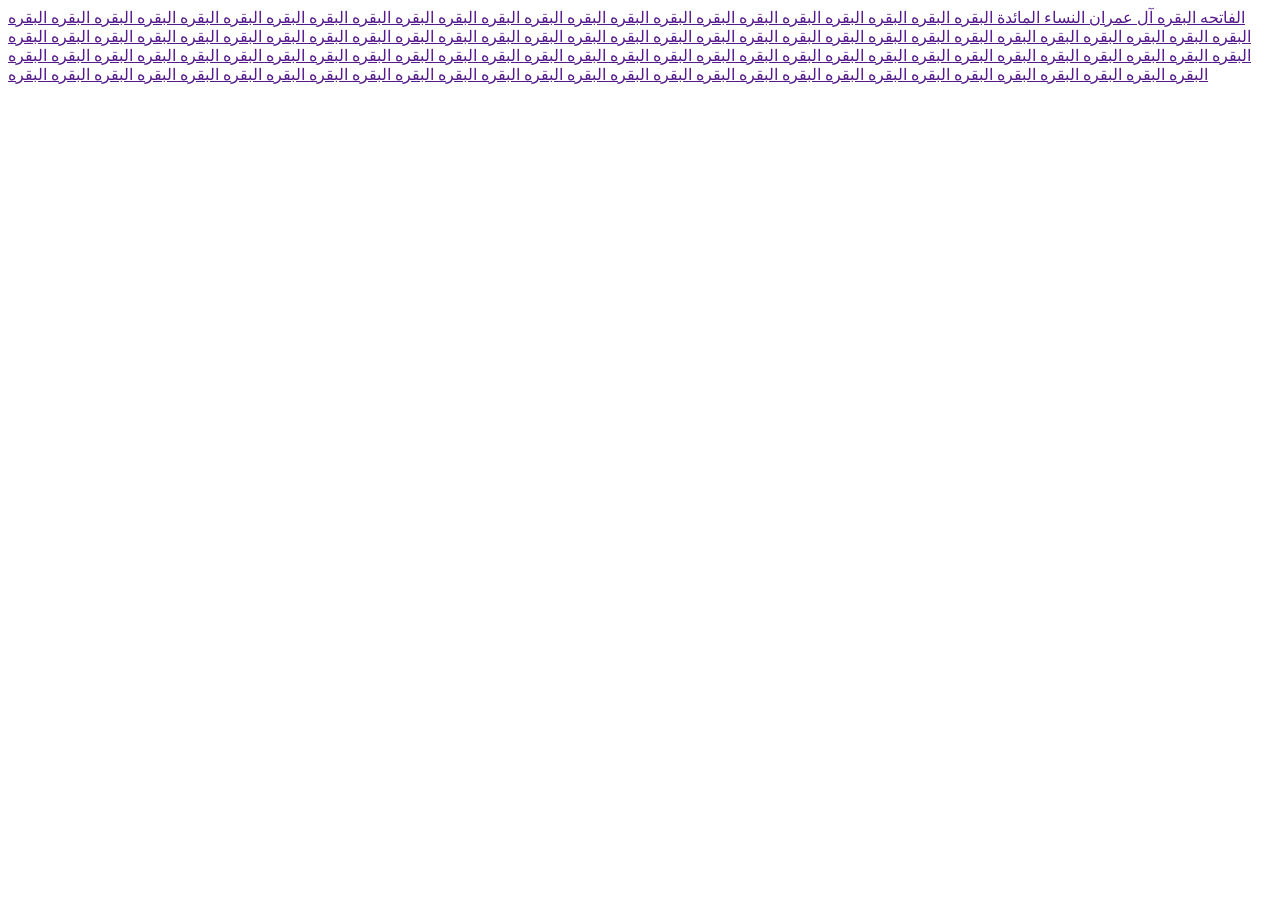
==== QURAN-KAREEM.html @ e67887c8 "تغيير مسار ال css" ====
<!DOCTYPE html>
<html lang="en">

<head>
    <meta charset="UTF-8">
    <meta name="viewport" content="width=device-width, initial-scale=1.0">
    <title>QURAN KAREEM</title>
    <link rel="stylesheet" href="QURAN-KAREEM.css">
</head>

<body>
    <div class="parent">

    <div class="child">
     <a      href="" class="hikl">الفاتحه  </a>     
     <a      href="" class="hikl">البقره   </a>      
     <a      href="" class="hikl">آل عمران </a> 
     <a      href="" class="hikl">النساء   </a>   
     <a      href="" class="hikl">المائدة  </a>   
     <a      href="" class="hikl">البقره   </a>   
     <a      href="" class="hikl">البقره   </a>   
     <a      href="" class="hikl">البقره   </a>   
     <a      href="" class="hikl">البقره   </a>   
     <a      href="" class="hikl">البقره   </a>   
     <a      href="" class="hikl">البقره   </a>   
     <a      href="" class="hikl">البقره   </a>   
     <a      href="" class="hikl">البقره   </a>   
     <a      href="" class="hikl">البقره   </a>   
     <a      href="" class="hikl">البقره   </a>   
     <a      href="" class="hikl">البقره   </a>   
     <a      href="" class="hikl">البقره   </a>   
     <a      href="" class="hikl">البقره   </a>   
     <a      href="" class="hikl">البقره   </a>   
     <a      href="" class="hikl">البقره   </a>   
     <a      href="" class="hikl">البقره   </a>   
     <a      href="" class="hikl">البقره   </a>   
     <a      href="" class="hikl">البقره   </a>   
     <a      href="" class="hikl">البقره   </a>   
     <a      href="" class="hikl">البقره   </a>   
     <a      href="" class="hikl">البقره   </a>   
     <a      href="" class="hikl">البقره   </a>   
     <a      href="" class="hikl">البقره   </a>   
     <a      href="" class="hikl">البقره   </a>   
     <a      href="" class="hikl">البقره   </a>   
     <a      href="" class="hikl">البقره   </a>   
     <a      href="" class="hikl">البقره   </a>   
     <a      href="" class="hikl">البقره   </a>   
     <a      href="" class="hikl">البقره   </a>   
     <a      href="" class="hikl">البقره   </a>   
     <a      href="" class="hikl">البقره   </a>   
     <a      href="" class="hikl">البقره   </a>   
     <a      href="" class="hikl">البقره   </a>   
     <a      href="" class="hikl">البقره   </a>   
     <a      href="" class="hikl">البقره   </a>   
     <a      href="" class="hikl">البقره   </a>   
     <a      href="" class="hikl">البقره   </a>   
     <a      href="" class="hikl">البقره   </a>   
     <a      href="" class="hikl">البقره   </a>   
     <a      href="" class="hikl">البقره   </a>   
     <a      href="" class="hikl">البقره   </a>   
     <a      href="" class="hikl">البقره   </a>   
     <a      href="" class="hikl">البقره   </a>   
     <a      href="" class="hikl">البقره   </a>   
     <a      href="" class="hikl">البقره   </a>   
     <a      href="" class="hikl">البقره   </a>   
     <a      href="" class="hikl">البقره   </a>   
     <a      href="" class="hikl">البقره   </a>   
     <a      href="" class="hikl">البقره   </a>   
     <a      href="" class="hikl">البقره   </a>   
     <a      href="" class="hikl">البقره   </a>   
     <a      href="" class="hikl">البقره   </a>   
     <a      href="" class="hikl">البقره   </a>   
     <a      href="" class="hikl">البقره   </a>   
     <a      href="" class="hikl">البقره   </a>   
     <a      href="" class="hikl">البقره   </a>   
     <a      href="" class="hikl">البقره   </a>   
     <a      href="" class="hikl">البقره   </a>   
     <a      href="" class="hikl">البقره   </a>   
     <a      href="" class="hikl">البقره   </a>   
     <a      href="" class="hikl">البقره   </a>   
     <a      href="" class="hikl">البقره   </a>   
     <a      href="" class="hikl">البقره   </a>   
     <a      href="" class="hikl">البقره   </a>   
     <a      href="" class="hikl">البقره   </a>   
     <a      href="" class="hikl">البقره   </a>   
     <a      href="" class="hikl">البقره   </a>   
     <a      href="" class="hikl">البقره   </a>   
     <a      href="" class="hikl">البقره   </a>   
     <a      href="" class="hikl">البقره   </a>   
     <a      href="" class="hikl">البقره   </a>   
     <a      href="" class="hikl">البقره   </a>   
     <a      href="" class="hikl">البقره   </a>   
     <a      href="" class="hikl">البقره   </a>   
     <a      href="" class="hikl">البقره   </a>   
     <a      href="" class="hikl">البقره   </a>   
     <a      href="" class="hikl">البقره   </a>   
     <a      href="" class="hikl">البقره   </a>   
     <a      href="" class="hikl">البقره   </a>   
     <a      href="" class="hikl">البقره   </a>   
     <a      href="" class="hikl">البقره   </a>   
     <a      href="" class="hikl">البقره   </a>   
     <a      href="" class="hikl">البقره   </a>   
     <a      href="" class="hikl">البقره   </a>   
     <a      href="" class="hikl">البقره   </a>   
     <a      href="" class="hikl">البقره   </a>   
     <a      href="" class="hikl">البقره   </a>   
     <a      href="" class="hikl">البقره   </a>   
     <a      href="" class="hikl">البقره   </a>   
     <a      href="" class="hikl">البقره   </a>   
     <a      href="" class="hikl">البقره   </a>   
     <a      href="" class="hikl">البقره   </a>   
     <a      href="" class="hikl">البقره   </a>   
     <a      href="" class="hikl">البقره   </a>   
     <a      href="" class="hikl">البقره   </a>   
     <a      href="" class="hikl">البقره   </a>   
     <a      href="" class="hikl">البقره   </a>   
     <a      href="" class="hikl">البقره   </a>   
     <a      href="" class="hikl">البقره   </a>   
     <a      href="" class="hikl">البقره   </a>   
     <a      href="" class="hikl">البقره   </a>   
     <a      href="" class="hikl">البقره   </a>   
     <a      href="" class="hikl">البقره   </a>   
     <a      href="" class="hikl">البقره   </a>   
     <a      href="" class="hikl">البقره   </a>   
     <a      href="" class="hikl">البقره   </a>   
     <a      href="" class="hikl">البقره   </a>   
     <a      href="" class="hikl">البقره   </a>   
     <a      href="" class="hikl">البقره   </a>   

</div>

    </div>


</body>

</html>
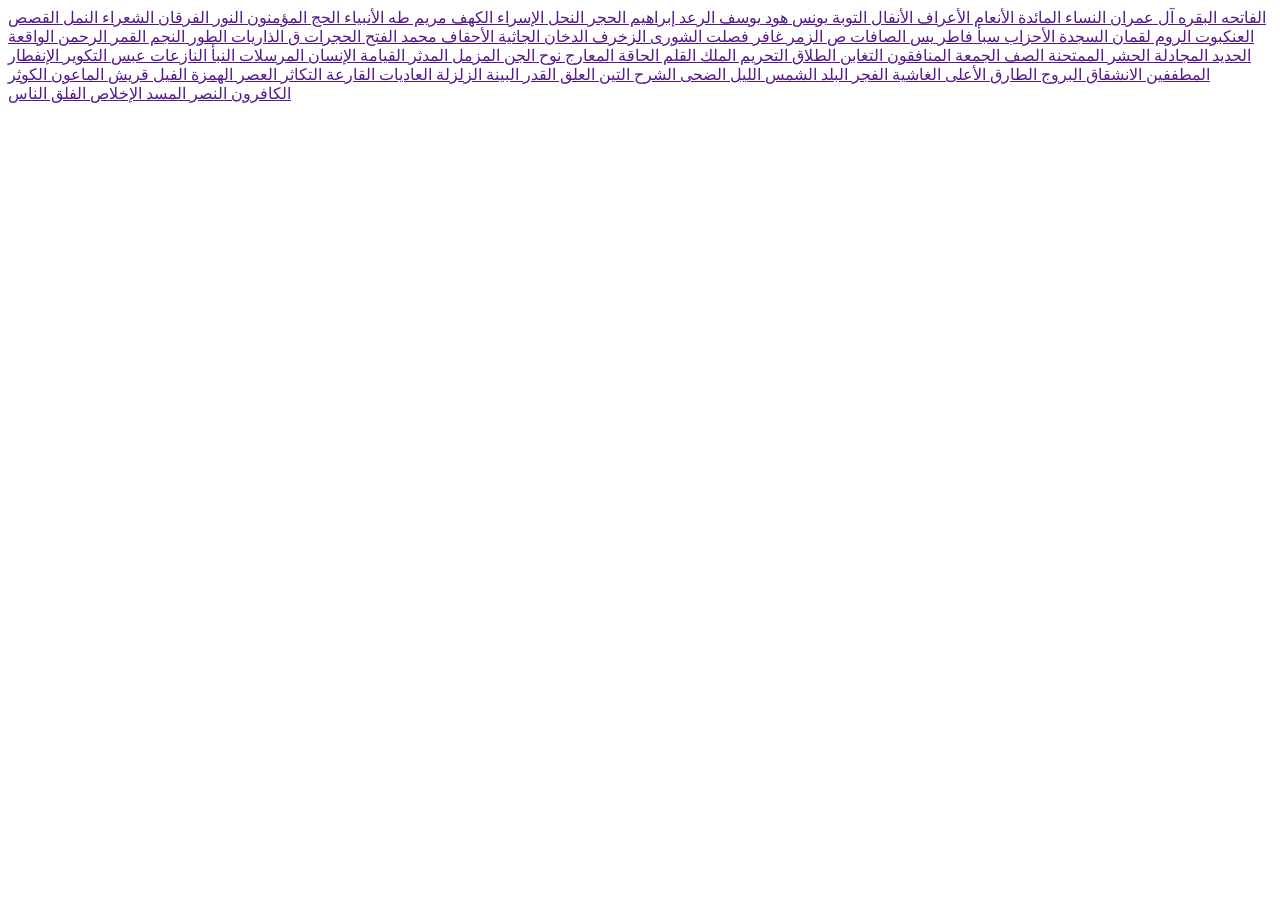
==== commit 0114f3fe: "Refactor code structure for improved readability and maintainability" ====
--- a/QURAN-KAREEM.html
+++ b/QURAN-KAREEM.html
@@ -4,6 +4,7 @@
 <head>
     <meta charset="UTF-8">
     <meta name="viewport" content="width=device-width, initial-scale=1.0">
+    <link rel="shortcut icon" href="صور/unnamed.webp" type="image/x-icon">
     <title>QURAN KAREEM</title>
     <link rel="stylesheet" href="QURAN-KAREEM.css">
 </head>
@@ -17,115 +18,115 @@
      <a      href="" class="hikl">آل عمران </a> 
      <a      href="" class="hikl">النساء   </a>   
      <a      href="" class="hikl">المائدة  </a>   
-     <a      href="" class="hikl">البقره   </a>   
-     <a      href="" class="hikl">البقره   </a>   
-     <a      href="" class="hikl">البقره   </a>   
-     <a      href="" class="hikl">البقره   </a>   
-     <a      href="" class="hikl">البقره   </a>   
-     <a      href="" class="hikl">البقره   </a>   
-     <a      href="" class="hikl">البقره   </a>   
-     <a      href="" class="hikl">البقره   </a>   
-     <a      href="" class="hikl">البقره   </a>   
-     <a      href="" class="hikl">البقره   </a>   
-     <a      href="" class="hikl">البقره   </a>   
-     <a      href="" class="hikl">البقره   </a>   
-     <a      href="" class="hikl">البقره   </a>   
-     <a      href="" class="hikl">البقره   </a>   
-     <a      href="" class="hikl">البقره   </a>   
-     <a      href="" class="hikl">البقره   </a>   
-     <a      href="" class="hikl">البقره   </a>   
-     <a      href="" class="hikl">البقره   </a>   
-     <a      href="" class="hikl">البقره   </a>   
-     <a      href="" class="hikl">البقره   </a>   
-     <a      href="" class="hikl">البقره   </a>   
-     <a      href="" class="hikl">البقره   </a>   
-     <a      href="" class="hikl">البقره   </a>   
-     <a      href="" class="hikl">البقره   </a>   
-     <a      href="" class="hikl">البقره   </a>   
-     <a      href="" class="hikl">البقره   </a>   
-     <a      href="" class="hikl">البقره   </a>   
-     <a      href="" class="hikl">البقره   </a>   
-     <a      href="" class="hikl">البقره   </a>   
-     <a      href="" class="hikl">البقره   </a>   
-     <a      href="" class="hikl">البقره   </a>   
-     <a      href="" class="hikl">البقره   </a>   
-     <a      href="" class="hikl">البقره   </a>   
-     <a      href="" class="hikl">البقره   </a>   
-     <a      href="" class="hikl">البقره   </a>   
-     <a      href="" class="hikl">البقره   </a>   
-     <a      href="" class="hikl">البقره   </a>   
-     <a      href="" class="hikl">البقره   </a>   
-     <a      href="" class="hikl">البقره   </a>   
-     <a      href="" class="hikl">البقره   </a>   
-     <a      href="" class="hikl">البقره   </a>   
-     <a      href="" class="hikl">البقره   </a>   
-     <a      href="" class="hikl">البقره   </a>   
-     <a      href="" class="hikl">البقره   </a>   
-     <a      href="" class="hikl">البقره   </a>   
-     <a      href="" class="hikl">البقره   </a>   
-     <a      href="" class="hikl">البقره   </a>   
-     <a      href="" class="hikl">البقره   </a>   
-     <a      href="" class="hikl">البقره   </a>   
-     <a      href="" class="hikl">البقره   </a>   
-     <a      href="" class="hikl">البقره   </a>   
-     <a      href="" class="hikl">البقره   </a>   
-     <a      href="" class="hikl">البقره   </a>   
-     <a      href="" class="hikl">البقره   </a>   
-     <a      href="" class="hikl">البقره   </a>   
-     <a      href="" class="hikl">البقره   </a>   
-     <a      href="" class="hikl">البقره   </a>   
-     <a      href="" class="hikl">البقره   </a>   
-     <a      href="" class="hikl">البقره   </a>   
-     <a      href="" class="hikl">البقره   </a>   
-     <a      href="" class="hikl">البقره   </a>   
-     <a      href="" class="hikl">البقره   </a>   
-     <a      href="" class="hikl">البقره   </a>   
-     <a      href="" class="hikl">البقره   </a>   
-     <a      href="" class="hikl">البقره   </a>   
-     <a      href="" class="hikl">البقره   </a>   
-     <a      href="" class="hikl">البقره   </a>   
-     <a      href="" class="hikl">البقره   </a>   
-     <a      href="" class="hikl">البقره   </a>   
-     <a      href="" class="hikl">البقره   </a>   
-     <a      href="" class="hikl">البقره   </a>   
-     <a      href="" class="hikl">البقره   </a>   
-     <a      href="" class="hikl">البقره   </a>   
-     <a      href="" class="hikl">البقره   </a>   
-     <a      href="" class="hikl">البقره   </a>   
-     <a      href="" class="hikl">البقره   </a>   
-     <a      href="" class="hikl">البقره   </a>   
-     <a      href="" class="hikl">البقره   </a>   
-     <a      href="" class="hikl">البقره   </a>   
-     <a      href="" class="hikl">البقره   </a>   
-     <a      href="" class="hikl">البقره   </a>   
-     <a      href="" class="hikl">البقره   </a>   
-     <a      href="" class="hikl">البقره   </a>   
-     <a      href="" class="hikl">البقره   </a>   
-     <a      href="" class="hikl">البقره   </a>   
-     <a      href="" class="hikl">البقره   </a>   
-     <a      href="" class="hikl">البقره   </a>   
-     <a      href="" class="hikl">البقره   </a>   
-     <a      href="" class="hikl">البقره   </a>   
-     <a      href="" class="hikl">البقره   </a>   
-     <a      href="" class="hikl">البقره   </a>   
-     <a      href="" class="hikl">البقره   </a>   
-     <a      href="" class="hikl">البقره   </a>   
-     <a      href="" class="hikl">البقره   </a>   
-     <a      href="" class="hikl">البقره   </a>   
-     <a      href="" class="hikl">البقره   </a>   
-     <a      href="" class="hikl">البقره   </a>   
-     <a      href="" class="hikl">البقره   </a>   
-     <a      href="" class="hikl">البقره   </a>   
-     <a      href="" class="hikl">البقره   </a>   
-     <a      href="" class="hikl">البقره   </a>   
-     <a      href="" class="hikl">البقره   </a>   
-     <a      href="" class="hikl">البقره   </a>   
-     <a      href="" class="hikl">البقره   </a>   
-     <a      href="" class="hikl">البقره   </a>   
-     <a      href="" class="hikl">البقره   </a>   
-     <a      href="" class="hikl">البقره   </a>   
-     <a      href="" class="hikl">البقره   </a>   
-     <a      href="" class="hikl">البقره   </a>   
+     <a      href="" class="hikl">الأنعام   </a>   
+     <a      href="" class="hikl">الأعراف   </a>   
+     <a      href="" class="hikl">الأنفال   </a>   
+     <a      href="" class="hikl">التوبة   </a>   
+     <a      href="" class="hikl">يونس   </a>   
+     <a      href="" class="hikl">هود   </a>   
+     <a      href="" class="hikl">يوسف   </a>   
+     <a      href="" class="hikl">الرعد   </a>   
+     <a      href="" class="hikl">إبراهيم   </a>   
+     <a      href="" class="hikl">الحجر   </a>   
+     <a      href="" class="hikl">النحل   </a>   
+     <a      href="" class="hikl">الإسراء   </a>   
+     <a      href="" class="hikl">الكهف   </a>   
+     <a      href="" class="hikl">مريم   </a>   
+     <a      href="" class="hikl">طه   </a>   
+     <a      href="" class="hikl">الأنبياء   </a>   
+     <a      href="" class="hikl">الحج   </a>   
+     <a      href="" class="hikl">المؤمنون   </a>   
+     <a      href="" class="hikl">النور   </a>   
+     <a      href="" class="hikl">الفرقان   </a>   
+     <a      href="" class="hikl">الشعراء   </a>   
+     <a      href="" class="hikl">النمل   </a>   
+     <a      href="" class="hikl">القصص   </a>   
+     <a      href="" class="hikl">العنكبوت   </a>   
+     <a      href="" class="hikl">الروم   </a>   
+     <a      href="" class="hikl">لقمان   </a>   
+     <a      href="" class="hikl">السجدة   </a>   
+     <a      href="" class="hikl">الأحزاب   </a>   
+     <a      href="" class="hikl">سبأ   </a>   
+     <a      href="" class="hikl">فاطر   </a>   
+     <a      href="" class="hikl">يس   </a>   
+     <a      href="" class="hikl">الصافات   </a>   
+     <a      href="" class="hikl">ص   </a>   
+     <a      href="" class="hikl">الزمر   </a>   
+     <a      href="" class="hikl">غافر   </a>   
+     <a      href="" class="hikl">فصلت   </a>   
+     <a      href="" class="hikl">الشورى   </a>   
+     <a      href="" class="hikl">الزخرف   </a>   
+     <a      href="" class="hikl">الدخان   </a>   
+     <a      href="" class="hikl">الجاثية   </a>   
+     <a      href="" class="hikl">الأحقاف   </a>   
+     <a      href="" class="hikl">محمد   </a>   
+     <a      href="" class="hikl">الفتح   </a>   
+     <a      href="" class="hikl">الحجرات   </a>   
+     <a      href="" class="hikl">ق   </a>   
+     <a      href="" class="hikl">الذاريات   </a>   
+     <a      href="" class="hikl">الطور   </a>   
+     <a      href="" class="hikl">النجم   </a>   
+     <a      href="" class="hikl">القمر   </a>   
+     <a      href="" class="hikl">الرحمن   </a>   
+     <a      href="" class="hikl">الواقعة   </a>   
+     <a      href="" class="hikl">الحديد   </a>   
+     <a      href="" class="hikl">المجادلة   </a>   
+     <a      href="" class="hikl">الحشر   </a>   
+     <a      href="" class="hikl">الممتحنة   </a>   
+     <a      href="" class="hikl">الصف   </a>   
+     <a      href="" class="hikl">الجمعة   </a>   
+     <a      href="" class="hikl">المنافقون   </a>   
+     <a      href="" class="hikl">التغابن   </a>   
+     <a      href="" class="hikl">الطلاق   </a>   
+     <a      href="" class="hikl">التحريم   </a>   
+     <a      href="" class="hikl">الملك   </a>   
+     <a      href="" class="hikl">القلم   </a>   
+     <a      href="" class="hikl">الحاقة   </a>   
+     <a      href="" class="hikl">المعارج   </a>   
+     <a      href="" class="hikl">نوح   </a>   
+     <a      href="" class="hikl">الجن   </a>   
+     <a      href="" class="hikl">المزمل   </a>   
+     <a      href="" class="hikl">المدثر   </a>   
+     <a      href="" class="hikl">القيامة   </a>   
+     <a      href="" class="hikl">الإنسان   </a>   
+     <a      href="" class="hikl">المرسلات   </a>   
+     <a      href="" class="hikl">النبأ   </a>   
+     <a      href="" class="hikl">النازعات   </a>   
+     <a      href="" class="hikl">عبس   </a>   
+     <a      href="" class="hikl">التكوير   </a>   
+     <a      href="" class="hikl">الإنفطار   </a>   
+     <a      href="" class="hikl">المطففين   </a>   
+     <a      href="" class="hikl">الانشقاق   </a>   
+     <a      href="" class="hikl">البروج   </a>   
+     <a      href="" class="hikl">الطارق   </a>   
+     <a      href="" class="hikl">الأعلى   </a>   
+     <a      href="" class="hikl">الغاشية   </a>   
+     <a      href="" class="hikl">الفجر   </a>   
+     <a      href="" class="hikl">البلد   </a>   
+     <a      href="" class="hikl">الشمس   </a>   
+     <a      href="" class="hikl">الليل   </a>   
+     <a      href="" class="hikl">الضحى   </a>   
+     <a      href="" class="hikl">الشرح   </a>   
+     <a      href="" class="hikl">التين   </a>   
+     <a      href="" class="hikl">العلق   </a>   
+     <a      href="" class="hikl">القدر   </a>   
+     <a      href="" class="hikl">البينة   </a>   
+     <a      href="" class="hikl">الزلزلة   </a>   
+     <a      href="" class="hikl">العاديات   </a>   
+     <a      href="" class="hikl">القارعة   </a>   
+     <a      href="" class="hikl">التكاثر   </a>   
+     <a      href="" class="hikl">العصر   </a>   
+     <a      href="" class="hikl">الهمزة   </a>   
+     <a      href="" class="hikl">الفيل   </a>   
+     <a      href="" class="hikl">قريش   </a>   
+     <a      href="" class="hikl">الماعون   </a>   
+     <a      href="" class="hikl">الكوثر   </a>   
+     <a      href="" class="hikl">الكافرون   </a>   
+     <a      href="" class="hikl">النصر   </a>   
+     <a      href="" class="hikl">المسد   </a>   
+     <a      href="" class="hikl">الإخلاص   </a>   
+     <a      href="" class="hikl">الفلق   </a>   
+     <a      href="" class="hikl">الناس   </a>   
 
 </div>
 
